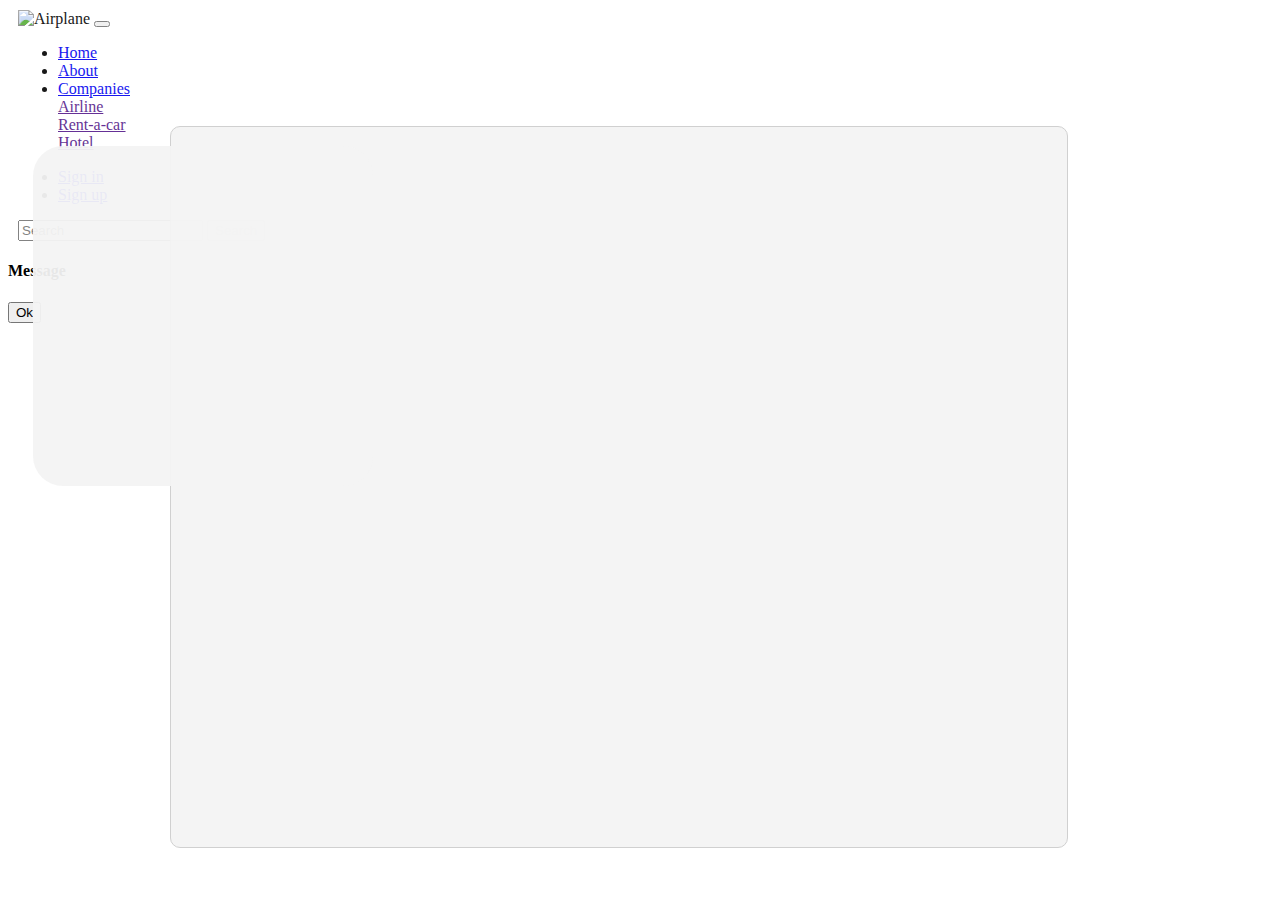
==== src/main/resources/static/index.html @ 97fd4ccc "prepravljeni bagovi" ====
<!DOCTYPE html SYSTEM "about:legacy-compat">
<html>
	<head>
		<meta charset="UTF-8">
		<title>Welcome!</title>
		<script type="text/javascript" src="jquery.min.js"></script>
		<script type="text/javascript" src="index.js"></script>		
		<link rel="stylesheet" type="text/css" href="index.css">
		<link rel="stylesheet" href="https://stackpath.bootstrapcdn.com/bootstrap/4.2.1/css/bootstrap.min.css" 
			integrity="sha384-GJzZqFGwb1QTTN6wy59ffF1BuGJpLSa9DkKMp0DgiMDm4iYMj70gZWKYbI706tWS" crossorigin="anonymous">
		<link rel="stylesheet" href="https://cdnjs.cloudflare.com/ajax/libs/font-awesome/4.7.0/css/font-awesome.min.css">
	</head>
	
	<body background = "backgr.jpg" onload = load()>
	<nav class="navbar navbar-expand-lg navbar-light bg-light" id = "navigation">
  		<img src="air-plane-cartoon.png" alt="Airplane" hegiht = "100" width = "100">
  		<button class="navbar-toggler" type="button" data-toggle="collapse" data-target="#navbarSupportedContent" aria-controls="navbarSupportedContent" aria-expanded="false" aria-label="Toggle navigation">
   		 	<span class="navbar-toggler-icon"></span>
  		</button>

  		<div class="collapse navbar-collapse" id="navbarSupportedContent">
    		<ul class="navbar-nav mr-auto">
     			 <li class="nav-item active">
        			<a class="nav-link" href="#" id="home">Home <span class="sr-only">(current)</span></a>
     			 </li>
      			<li class="nav-item">
       				 <a class="nav-link" href="#">About</a>
      			</li>
      			<li class="nav-item dropdown">
        			<a class="nav-link dropdown-toggle" href="#" id="navbarDropdown" role="button" data-toggle="dropdown" aria-haspopup="true" aria-expanded="false">
          			Companies
        			</a>
        		<div class="dropdown-menu" aria-labelledby="navbarDropdown">
          			<a class="dropdown-item" href="" id = "airline">Airline</a>
          			<div class="dropdown-divider"></div>
          			<a class="dropdown-item" href="" id = "rentacar">Rent-a-car</a>
          			<div class="dropdown-divider"></div>
          			<a class="dropdown-item" href="" id = "hotel">Hotel</a>
       			 </div>
      		</li>
    	</ul>
   		 <form class="form-inline my-2 my-lg-0">
	 		<ul class="navbar-nav mr-auto">
      			<li class="nav-item active">
        			<a class="nav-link" href="signin.html">Sign in<span class="sr-only">(current)</span></a>
      			</li>
       			<li class="nav-item active">
       				 <a class="nav-link" href="signup.html">Sign up<span class="sr-only">(current)</span></a>
      			</li>
      			</ul>
     			 <input class="form-control mr-sm-2" type="search" placeholder="Search" aria-label="Search">
      			<button class="btn btn-outline-success my-2 my-sm-0" type="submit">Search</button>
    		</form>
  		</div>
	</nav>	
	
	<div class="modal fade" id="myModal" role="dialog">
    <div class="modal-dialog">
    
      <!-- Modal content-->
      <div class="modal-content">
        <div class="modal-header">
          <h4 class="modal-title">Message</h4>
        </div>
        <div class="modal-body">
          <p id="error"></p>
        </div>
        <div class="modal-footer">
          <button type="button" class="btn btn-default" data-dismiss="modal">Ok</button>
        </div>
      </div>
      
    </div>
  </div>
  
  
	<div id = "tablediv" class = "container" align="center">

	</div>
		<div id="myMap">
			<div id="mapdiv" style="height: 300px; width: 300px"></div>
 		</div>
 		<script src="http://www.openlayers.org/api/OpenLayers.js"></script>
 		 <script>
		    map = new OpenLayers.Map("mapdiv");
		    map.addLayer(new OpenLayers.Layer.OSM());
		
		    var lonLat = new OpenLayers.LonLat(77.5912997, 12.9791198)
		          .transform(
		            new OpenLayers.Projection("EPSG:4326"), // transform from WGS 1984
		            map.getProjectionObject() // to Spherical Mercator Projection
		          );
		          
		    var zoom=12;
		
		    var markers = new OpenLayers.Layer.Markers( "Markers" );
		    map.addLayer(markers);
		    
		    markers.addMarker(new OpenLayers.Marker(lonLat));
		    
		    map.setCenter (lonLat, zoom);
		  </script>
		<script src="https://stackpath.bootstrapcdn.com/bootstrap/4.2.1/js/bootstrap.min.js" integrity="sha384-B0UglyR+jN6CkvvICOB2joaf5I4l3gm9GU6Hc1og6Ls7i6U/mkkaduKaBhlAXv9k" crossorigin="anonymous"></script>
	</body>
</html>
---- src/main/resources/static/index.css ----
@charset "UTF-8";

#tablediv{
	position: absolute;
    top: 30%;
    left: 32%;
    width:70%;
    min-height:80%;
    margin-top: -9em; /*set to a negative number 1/2 of your height*/
    margin-left: -15em; /*set to a negative number 1/2 of your width*/
    margin-bottom: 5em;
    border: 1px solid #ccc;
    border-radius: 10px;
    background-color: #f3f3f3;
    opacity: 0.9;
}



#navigation{
	margin: 10px;
	border-radius: 10px;
	opacity: 0.9;
	z-index:9999;
}

.hidden{
	visibility: hidden;
	width: 0px;
	display: inline;
}

tr:hover{
	cursor: pointer;
}

.profimg{
	border-radis : 50%;
}

#myMap{
	position:fixed;
    top: 14%;
    left: 1%;
	border-radius: 30px;
	margin: 20px;
	width: 320px;
	height: 320px;
	align: center;
	background-color: #f3f3f3;
    opacity: 0.95;
    padding: 10px;
}
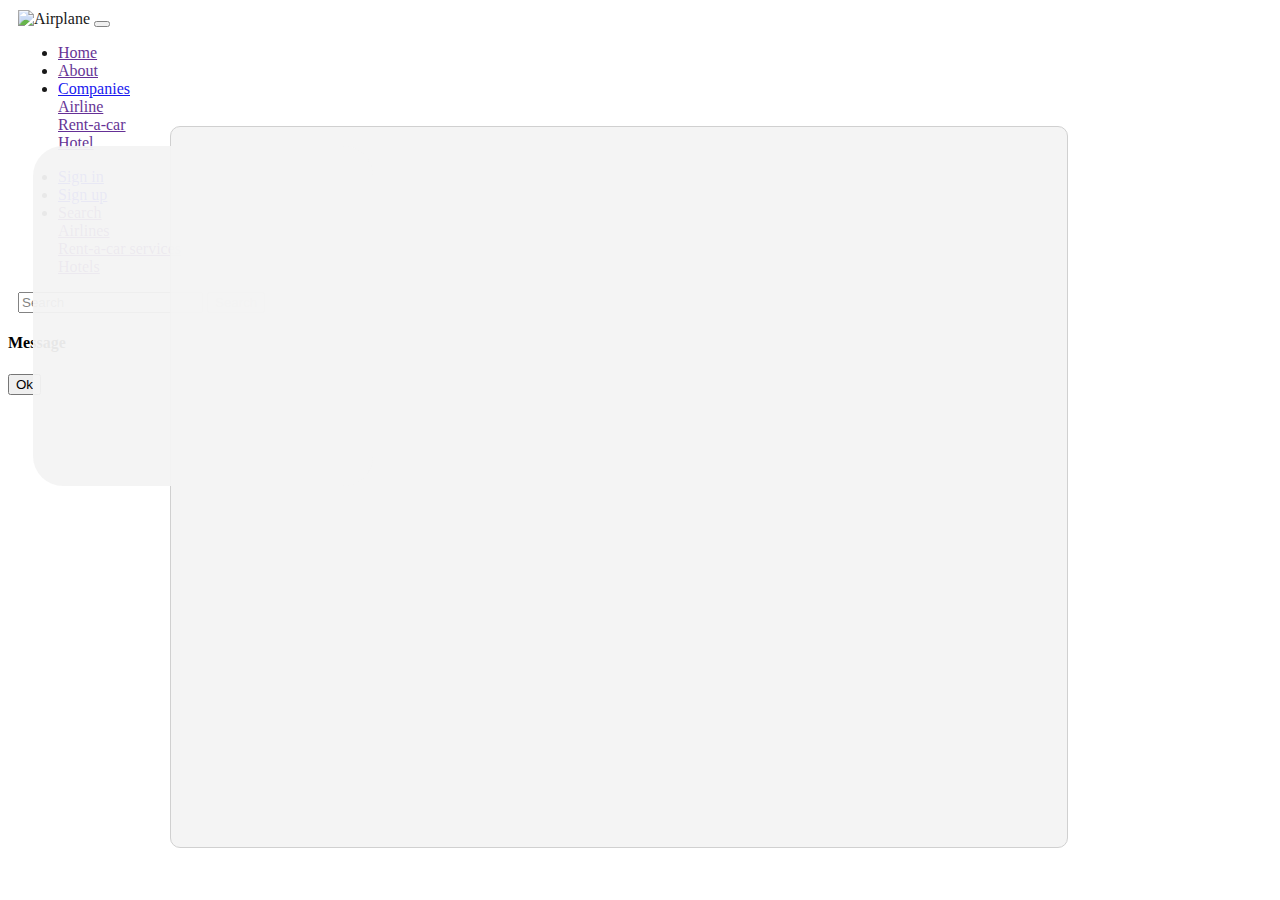
==== commit a403ab00: "konacno namesteno" ====
--- a/src/main/resources/static/index.html
+++ b/src/main/resources/static/index.html
@@ -21,10 +21,10 @@
   		<div class="collapse navbar-collapse" id="navbarSupportedContent">
     		<ul class="navbar-nav mr-auto">
      			 <li class="nav-item active">
-        			<a class="nav-link" href="#" id="home">Home <span class="sr-only">(current)</span></a>
+        			<a class="nav-link" href="" id="home">Home <span class="sr-only">(current)</span></a>
      			 </li>
       			<li class="nav-item">
-       				 <a class="nav-link" href="#">About</a>
+       				 <a class="nav-link" href="" id="about">About</a>
       			</li>
       			<li class="nav-item dropdown">
         			<a class="nav-link dropdown-toggle" href="#" id="navbarDropdown" role="button" data-toggle="dropdown" aria-haspopup="true" aria-expanded="false">
@@ -47,6 +47,18 @@
        			<li class="nav-item active">
        				 <a class="nav-link" href="signup.html">Sign up<span class="sr-only">(current)</span></a>
       			</li>
+      			<li class="nav-item dropdown"><a
+						class="nav-link dropdown-toggle" href="" id="navbarDropdown"
+						role="button" data-toggle="dropdown" aria-haspopup="true"
+						aria-expanded="false"> Search </a>
+						<div class="dropdown-menu" aria-labelledby="navbarDropdown">
+							<a class="dropdown-item" href="" id="airline-search">Airlines</a>
+							<div class="dropdown-divider"></div>
+							<a class="dropdown-item" href="" id="rentacar-search">Rent-a-car services</a>
+							<div class="dropdown-divider"></div>
+							<a class="dropdown-item" href="" id="hotel-search">Hotels</a>
+						</div>
+				</li>
       			</ul>
      			 <input class="form-control mr-sm-2" type="search" placeholder="Search" aria-label="Search">
       			<button class="btn btn-outline-success my-2 my-sm-0" type="submit">Search</button>
@@ -75,11 +87,57 @@
   
   
 	<div id = "tablediv" class = "container" align="center">
+	
+	
 
 	</div>
 		<div id="myMap">
 			<div id="mapdiv" style="height: 300px; width: 300px"></div>
  		</div>
+ 		
+ 	<div>
+		<div id="search-panel"
+			style="height: 100px; width: 550px; margin: -70px 900px; display: none;>
+			<div class="row">
+			<div class="col-sm-9 col-md-7 col-lg-5 mx-auto">
+				<div class="card card-signin my-5"
+					style="background-color: #f3f3f3; opacity: 0.95; border-radius: 10px;">
+					<div class="card-body">
+						<h5 id="search-title" class="card-title text-center"></h5>
+						<form class="form-search">
+							<div class="form-label-group">
+								<label id="locationLabel1"></label> <input style="display: none" id="locationInput1" type="text" id="rcar-location"
+									class="form-control" autofocus>
+									
+									<label id="nameLabel"></label> <input style="display: none" id="nameInput"
+									class="form-control">
+							</div>
+							<form>
+								<table>
+								<tbody>
+								<tr><td><label style="font-size: 11px">Choose a start date</label></td></tr>
+								<tr><td><input class="form-control" style="width: 155px" type="date" id="start-date"></td></tr>
+								<tr><td><label style="font-size: 11px">Choose an end date</label></td></tr>
+								<tr><td><input class="form-control" style="width: 155px" type="date" id="end-date"></td></tr>
+								</tbody>
+								</table>
+							</form>
+							<div class="form-label-group">
+								<label id="locationLabel1"></label> <input style="display: none" id="locationInput1" type="text" id="rcar-location"
+									class="form-control" autofocus>
+									
+									<label id="nameLabel"></label> <input style="display: none" id="nameInput"
+									class="form-control">
+							</div>
+							<button class="btn btn-lg btn-primary btn-block text-uppercase"
+								style="margin-top: 20px;" type="button">Go</button>
+						</form>
+					</div>
+				</div>
+			</div>
+		</div>
+	</div>
+ 	
  		<script src="http://www.openlayers.org/api/OpenLayers.js"></script>
  		 <script>
 		    map = new OpenLayers.Map("mapdiv");
--- a/src/main/resources/static/index.css
+++ b/src/main/resources/static/index.css
@@ -52,3 +52,10 @@
     padding: 10px;
 }
 
+#search-panel{
+	position:fixed;
+    top: 18%;
+    left: 27%;
+}
+
+
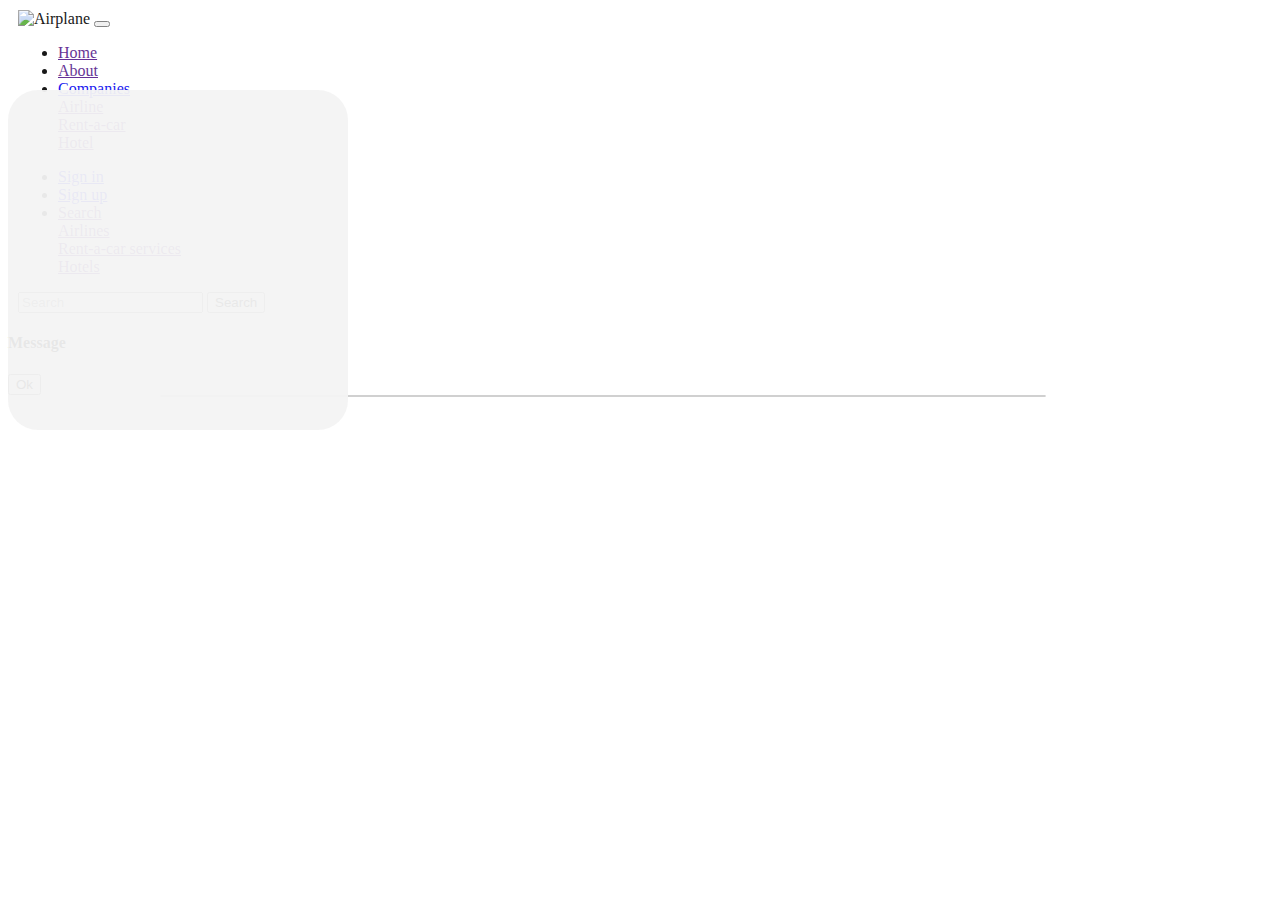
==== commit 2d65f647: "podesavanje pozicija" ====
--- a/src/main/resources/static/index.html
+++ b/src/main/resources/static/index.html
@@ -1,103 +1,108 @@
 <!DOCTYPE html SYSTEM "about:legacy-compat">
 <html>
-	<head>
-		<meta charset="UTF-8">
-		<title>Welcome!</title>
-		<script type="text/javascript" src="jquery.min.js"></script>
-		<script type="text/javascript" src="index.js"></script>		
-		<link rel="stylesheet" type="text/css" href="index.css">
-		<link rel="stylesheet" href="https://stackpath.bootstrapcdn.com/bootstrap/4.2.1/css/bootstrap.min.css" 
-			integrity="sha384-GJzZqFGwb1QTTN6wy59ffF1BuGJpLSa9DkKMp0DgiMDm4iYMj70gZWKYbI706tWS" crossorigin="anonymous">
-		<link rel="stylesheet" href="https://cdnjs.cloudflare.com/ajax/libs/font-awesome/4.7.0/css/font-awesome.min.css">
-	</head>
-	
-	<body background = "backgr.jpg" onload = load()>
-	<nav class="navbar navbar-expand-lg navbar-light bg-light" id = "navigation">
-  		<img src="air-plane-cartoon.png" alt="Airplane" hegiht = "100" width = "100">
-  		<button class="navbar-toggler" type="button" data-toggle="collapse" data-target="#navbarSupportedContent" aria-controls="navbarSupportedContent" aria-expanded="false" aria-label="Toggle navigation">
-   		 	<span class="navbar-toggler-icon"></span>
-  		</button>
+<head>
+<meta charset="UTF-8">
+<title>Welcome!</title>
+<script type="text/javascript" src="jquery.min.js"></script>
+<script type="text/javascript" src="index.js"></script>
+<link rel="stylesheet" type="text/css" href="index.css">
+<link rel="stylesheet"
+	href="https://stackpath.bootstrapcdn.com/bootstrap/4.2.1/css/bootstrap.min.css"
+	integrity="sha384-GJzZqFGwb1QTTN6wy59ffF1BuGJpLSa9DkKMp0DgiMDm4iYMj70gZWKYbI706tWS"
+	crossorigin="anonymous">
+<link rel="stylesheet"
+	href="https://cdnjs.cloudflare.com/ajax/libs/font-awesome/4.7.0/css/font-awesome.min.css">
+</head>
 
-  		<div class="collapse navbar-collapse" id="navbarSupportedContent">
-    		<ul class="navbar-nav mr-auto">
-     			 <li class="nav-item active">
-        			<a class="nav-link" href="" id="home">Home <span class="sr-only">(current)</span></a>
-     			 </li>
-      			<li class="nav-item">
-       				 <a class="nav-link" href="" id="about">About</a>
-      			</li>
-      			<li class="nav-item dropdown">
-        			<a class="nav-link dropdown-toggle" href="#" id="navbarDropdown" role="button" data-toggle="dropdown" aria-haspopup="true" aria-expanded="false">
-          			Companies
-        			</a>
-        		<div class="dropdown-menu" aria-labelledby="navbarDropdown">
-          			<a class="dropdown-item" href="" id = "airline">Airline</a>
-          			<div class="dropdown-divider"></div>
-          			<a class="dropdown-item" href="" id = "rentacar">Rent-a-car</a>
-          			<div class="dropdown-divider"></div>
-          			<a class="dropdown-item" href="" id = "hotel">Hotel</a>
-       			 </div>
-      		</li>
-    	</ul>
-   		 <form class="form-inline my-2 my-lg-0">
-	 		<ul class="navbar-nav mr-auto">
-      			<li class="nav-item active">
-        			<a class="nav-link" href="signin.html">Sign in<span class="sr-only">(current)</span></a>
-      			</li>
-       			<li class="nav-item active">
-       				 <a class="nav-link" href="signup.html">Sign up<span class="sr-only">(current)</span></a>
-      			</li>
-      			<li class="nav-item dropdown"><a
+<body background="backgr.jpg" onload=load()>
+	<nav class="navbar navbar-expand-lg navbar-light bg-light"
+		id="navigation">
+		<img src="air-plane-cartoon.png" alt="Airplane" hegiht="100"
+			width="100">
+		<button class="navbar-toggler" type="button" data-toggle="collapse"
+			data-target="#navbarSupportedContent"
+			aria-controls="navbarSupportedContent" aria-expanded="false"
+			aria-label="Toggle navigation">
+			<span class="navbar-toggler-icon"></span>
+		</button>
+
+		<div class="collapse navbar-collapse" id="navbarSupportedContent">
+			<ul class="navbar-nav mr-auto">
+				<li class="nav-item active"><a class="nav-link" href=""
+					id="home">Home <span class="sr-only">(current)</span></a></li>
+				<li class="nav-item"><a class="nav-link" href="" id="about">About</a>
+				</li>
+				<li class="nav-item dropdown"><a
+					class="nav-link dropdown-toggle" href="#" id="navbarDropdown"
+					role="button" data-toggle="dropdown" aria-haspopup="true"
+					aria-expanded="false"> Companies </a>
+					<div class="dropdown-menu" aria-labelledby="navbarDropdown">
+						<a class="dropdown-item" href="" id="airline">Airline</a>
+						<div class="dropdown-divider"></div>
+						<a class="dropdown-item" href="" id="rentacar">Rent-a-car</a>
+						<div class="dropdown-divider"></div>
+						<a class="dropdown-item" href="" id="hotel">Hotel</a>
+					</div></li>
+			</ul>
+			<form class="form-inline my-2 my-lg-0">
+				<ul class="navbar-nav mr-auto">
+					<li class="nav-item active"><a class="nav-link"
+						href="signin.html">Sign in<span class="sr-only">(current)</span></a>
+					</li>
+					<li class="nav-item active"><a class="nav-link"
+						href="signup.html">Sign up<span class="sr-only">(current)</span></a>
+					</li>
+					<li class="nav-item dropdown" id="search-list-item"><a
 						class="nav-link dropdown-toggle" href="" id="navbarDropdown"
 						role="button" data-toggle="dropdown" aria-haspopup="true"
 						aria-expanded="false"> Search </a>
 						<div class="dropdown-menu" aria-labelledby="navbarDropdown">
 							<a class="dropdown-item" href="" id="airline-search">Airlines</a>
 							<div class="dropdown-divider"></div>
-							<a class="dropdown-item" href="" id="rentacar-search">Rent-a-car services</a>
+							<a class="dropdown-item" href="" id="rentacar-search">Rent-a-car
+								services</a>
 							<div class="dropdown-divider"></div>
 							<a class="dropdown-item" href="" id="hotel-search">Hotels</a>
-						</div>
-				</li>
-      			</ul>
-     			 <input class="form-control mr-sm-2" type="search" placeholder="Search" aria-label="Search">
-      			<button class="btn btn-outline-success my-2 my-sm-0" type="submit">Search</button>
-    		</form>
-  		</div>
-	</nav>	
-	
+						</div></li>
+				</ul>
+				<input class="form-control mr-sm-2" type="search"
+					placeholder="Search" aria-label="Search">
+				<button class="btn btn-outline-success my-2 my-sm-0" type="submit">Search</button>
+			</form>
+		</div>
+	</nav>
+
 	<div class="modal fade" id="myModal" role="dialog">
-    <div class="modal-dialog">
-    
-      <!-- Modal content-->
-      <div class="modal-content">
-        <div class="modal-header">
-          <h4 class="modal-title">Message</h4>
-        </div>
-        <div class="modal-body">
-          <p id="error"></p>
-        </div>
-        <div class="modal-footer">
-          <button type="button" class="btn btn-default" data-dismiss="modal">Ok</button>
-        </div>
-      </div>
-      
-    </div>
-  </div>
-  
-  
-	<div id = "tablediv" class = "container" align="center">
-	
-	
+		<div class="modal-dialog">
 
+			<!-- Modal content-->
+			<div class="modal-content">
+				<div class="modal-header">
+					<h4 class="modal-title">Message</h4>
+				</div>
+				<div class="modal-body">
+					<p id="error"></p>
+				</div>
+				<div class="modal-footer">
+					<button type="button" class="btn btn-default" data-dismiss="modal">Ok</button>
+				</div>
+			</div>
+
+		</div>
 	</div>
-		<div id="myMap">
-			<div id="mapdiv" style="height: 300px; width: 300px"></div>
- 		</div>
- 		
- 	<div>
+
+
+	<div>
+		<div id="tablediv" class="container" align="center"></div>
+	</div>
+	<div id="myMap">
+		<div id="mapdiv" style="height: 300px; width: 300px"></div>
+	</div>
+
+	<div>
+		<div>
 		<div id="search-panel"
-			style="height: 100px; width: 550px; margin: -70px 900px; display: none;>
+			style="display: none;>
 			<div class="row">
 			<div class="col-sm-9 col-md-7 col-lg-5 mx-auto">
 				<div class="card card-signin my-5"
@@ -106,28 +111,34 @@
 						<h5 id="search-title" class="card-title text-center"></h5>
 						<form class="form-search">
 							<div class="form-label-group">
-								<label id="locationLabel1"></label> <input style="display: none" id="locationInput1" type="text" id="rcar-location"
+								<label id="locationLabel1"></label> <input style="display: none" id="locationInput1" type="text"
 									class="form-control" autofocus>
 									
 									<label id="nameLabel"></label> <input style="display: none" id="nameInput"
 									class="form-control">
-							</div>
-							<form>
-								<table>
-								<tbody>
-								<tr><td><label style="font-size: 11px">Choose a start date</label></td></tr>
-								<tr><td><input class="form-control" style="width: 155px" type="date" id="start-date"></td></tr>
-								<tr><td><label style="font-size: 11px">Choose an end date</label></td></tr>
-								<tr><td><input class="form-control" style="width: 155px" type="date" id="end-date"></td></tr>
-								</tbody>
-								</table>
-							</form>
-							<div class="form-label-group">
-								<label id="locationLabel1"></label> <input style="display: none" id="locationInput1" type="text" id="rcar-location"
-									class="form-control" autofocus>
-									
-									<label id="nameLabel"></label> <input style="display: none" id="nameInput"
-									class="form-control">
+							
+									<table>
+										<tbody>
+											<tr><td><label style="font-size: 11px">Choose a start date</label></td></tr>
+											<tr><td><input class="form-control" type="date" id="start-date"></td></tr>
+											<tr><td><label style="font-size: 11px">Choose an end date</label></td></tr>
+											<tr><td><input class="form-control" type="date" id="end-date"></td></tr>
+										</tbody>
+									</table>
+									<div id="airline-controls" style="display: none;">
+										<label>Trip type</label>
+										<select id="tripTypeSelect" class="form-control">
+											<option>round trip</option>
+											<option>one-way</option>
+											<option>multi-city</option>
+										</select>
+										<label>Number of persons</label>
+										<input id="personsNumberInput" class="form-control" type="number" min="0">
+										<label>Lugagge weight</label>
+										<input id="luggageWeightInput" class="form-control" type="text">
+										<label>Class</label>
+										<input id="flightClassInput" class="form-control" type="text">
+									</div>
 							</div>
 							<button class="btn btn-lg btn-primary btn-block text-uppercase"
 								style="margin-top: 20px;" type="button">Go</button>
@@ -137,9 +148,10 @@
 			</div>
 		</div>
 	</div>
- 	
- 		<script src="http://www.openlayers.org/api/OpenLayers.js"></script>
- 		 <script>
+	</div>
+
+	<script src="http://www.openlayers.org/api/OpenLayers.js"></script>
+	<script>
 		    map = new OpenLayers.Map("mapdiv");
 		    map.addLayer(new OpenLayers.Layer.OSM());
 		
@@ -158,6 +170,9 @@
 		    
 		    map.setCenter (lonLat, zoom);
 		  </script>
-		<script src="https://stackpath.bootstrapcdn.com/bootstrap/4.2.1/js/bootstrap.min.js" integrity="sha384-B0UglyR+jN6CkvvICOB2joaf5I4l3gm9GU6Hc1og6Ls7i6U/mkkaduKaBhlAXv9k" crossorigin="anonymous"></script>
-	</body>
+	<script
+		src="https://stackpath.bootstrapcdn.com/bootstrap/4.2.1/js/bootstrap.min.js"
+		integrity="sha384-B0UglyR+jN6CkvvICOB2joaf5I4l3gm9GU6Hc1og6Ls7i6U/mkkaduKaBhlAXv9k"
+		crossorigin="anonymous"></script>
+</body>
 </html>--- a/src/main/resources/static/index.css
+++ b/src/main/resources/static/index.css
@@ -1,14 +1,14 @@
 @charset "UTF-8";
 
 #tablediv{
-	position: absolute;
-    top: 30%;
-    left: 32%;
+	position: relative;
+    /*top: 30%;*/
+    left: 12%;
     width:70%;
     min-height:80%;
-    margin-top: -9em; /*set to a negative number 1/2 of your height*/
-    margin-left: -15em; /*set to a negative number 1/2 of your width*/
-    margin-bottom: 5em;
+    /*margin-top: -9em; /*set to a negative number 1/2 of your height*/
+    /*margin-left: -15em; /*set to a negative number 1/2 of your width*/
+    /*margin-bottom: 5em;*/
     border: 1px solid #ccc;
     border-radius: 10px;
     background-color: #f3f3f3;
@@ -39,23 +39,26 @@
 }
 
 #myMap{
-	position:fixed;
+	/*position:fixed;
     top: 14%;
-    left: 1%;
+    left: 1%;*/
+    position: absolute;
+    top: 90px;
 	border-radius: 30px;
-	margin: 20px;
+	/*margin: 20px;*/
 	width: 320px;
 	height: 320px;
-	align: center;
+	align: left;
 	background-color: #f3f3f3;
     opacity: 0.95;
     padding: 10px;
 }
 
 #search-panel{
-	position:fixed;
-    top: 18%;
-    left: 27%;
+	width: 50%;
+	position: absolute;
+    left: 1050px; /* bilo 27%*/
+    top: 40px;
 }
 
 
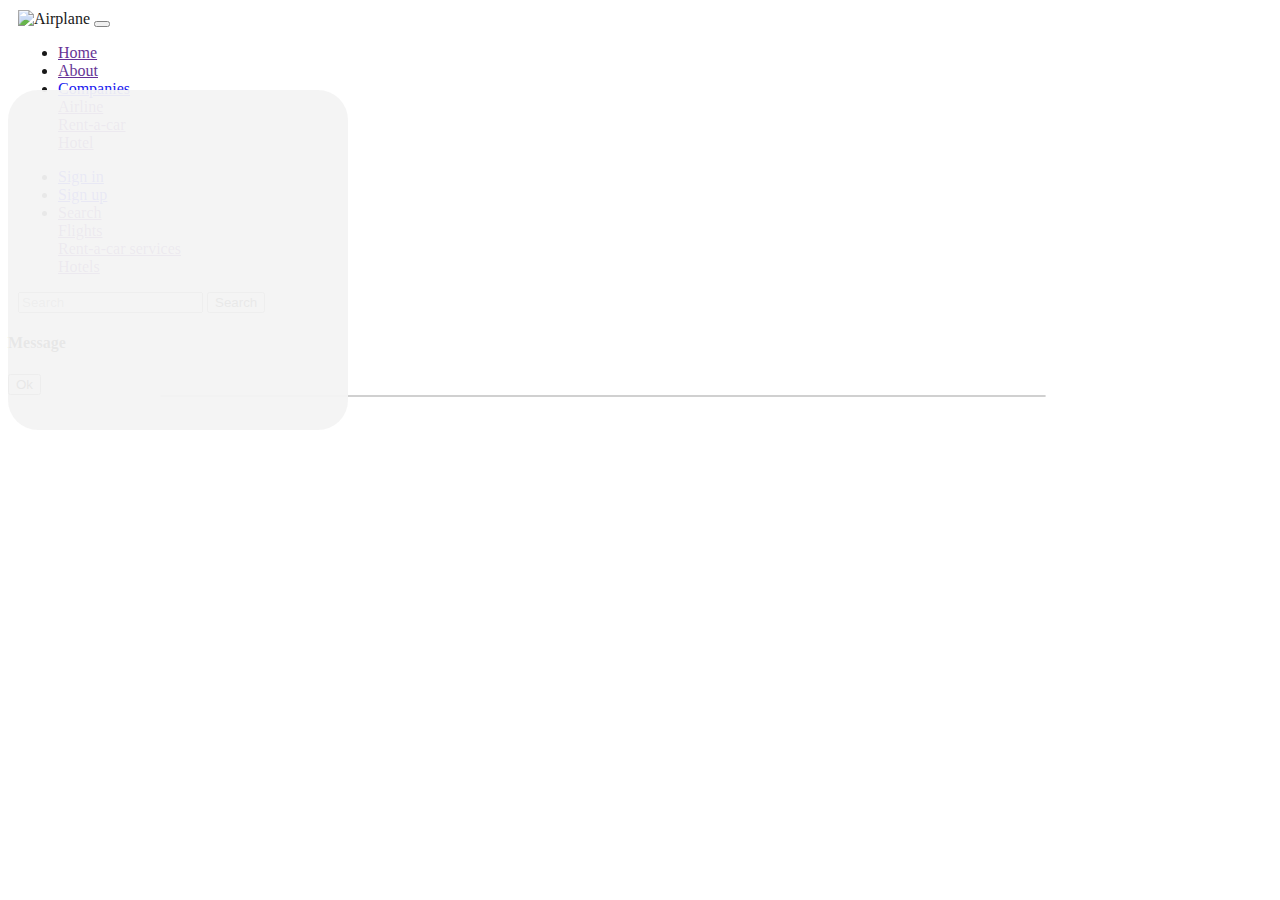
==== commit edff74bd: "sredjivanje pretrage letova" ====
--- a/src/main/resources/static/index.html
+++ b/src/main/resources/static/index.html
@@ -57,7 +57,7 @@
 						role="button" data-toggle="dropdown" aria-haspopup="true"
 						aria-expanded="false"> Search </a>
 						<div class="dropdown-menu" aria-labelledby="navbarDropdown">
-							<a class="dropdown-item" href="" id="airline-search">Airlines</a>
+							<a class="dropdown-item" href="" id="airline-search">Flights</a>
 							<div class="dropdown-divider"></div>
 							<a class="dropdown-item" href="" id="rentacar-search">Rent-a-car
 								services</a>
@@ -120,9 +120,9 @@
 									<table>
 										<tbody>
 											<tr><td><label style="font-size: 11px">Choose a start date</label></td></tr>
-											<tr><td><input class="form-control" type="date" id="start-date"></td></tr>
+											<tr><td><input class="form-control" type="date" id="startDateInput"></td></tr>
 											<tr><td><label style="font-size: 11px">Choose an end date</label></td></tr>
-											<tr><td><input class="form-control" type="date" id="end-date"></td></tr>
+											<tr><td><input class="form-control" type="date" id="endDateInput"></td></tr>
 										</tbody>
 									</table>
 									<div id="airline-controls" style="display: none;">
@@ -141,7 +141,7 @@
 									</div>
 							</div>
 							<button class="btn btn-lg btn-primary btn-block text-uppercase"
-								style="margin-top: 20px;" type="button">Go</button>
+								style="margin-top: 20px;" type="button" id="goSearch">Go</button>
 						</form>
 					</div>
 				</div>
